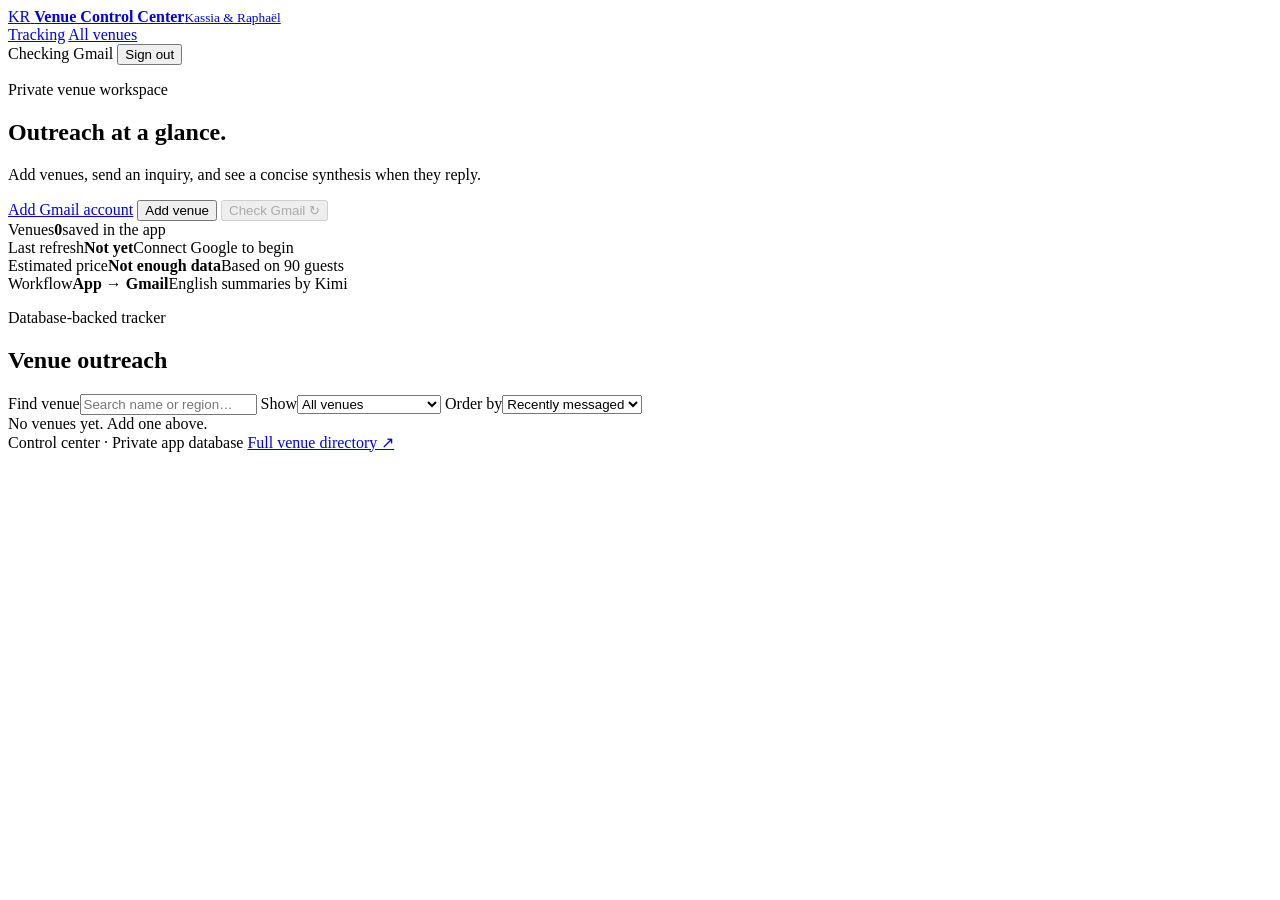
==== app/static/inbox.html @ 35886913 "Replace browser auth with secure login sessions" ====
<!doctype html>
<html lang="en">
  <head>
    <meta charset="utf-8">
    <meta name="viewport" content="width=device-width, initial-scale=1">
    <meta name="description" content="Private control center for wedding venue outreach.">
    <title>Wedding Venue Control Center</title>
    <link rel="stylesheet" href="/static/styles.css">
    <link rel="stylesheet" href="/static/inbox.css">
  </head>
  <body>
    <div class="ambient ambient-one" aria-hidden="true"></div>
    <div class="ambient ambient-two" aria-hidden="true"></div>

    <header class="site-header">
      <a class="brand" href="/" aria-label="Wedding Venue Control Center home">
        <span class="brand-mark" aria-hidden="true">KR</span>
        <span><strong>Venue Control Center</strong><small>Kassia &amp; Raphaël</small></span>
      </a>
      <nav class="site-nav" aria-label="Control center pages">
        <a class="active" href="/">Tracking</a>
        <a href="/venues">All venues</a>
      </nav>
      <span class="badge badge-muted" id="gmailBadge">
        <span class="status-dot" aria-hidden="true"></span>
        <span id="gmailStatus">Checking Gmail</span>
      </span>
      <button class="session-link" id="logoutButton" type="button">Sign out</button>
    </header>

    <main class="page-shell inbox-shell">
      <section class="inbox-hero">
        <div>
          <p class="eyebrow">Private venue workspace</p>
          <h1>Outreach at a glance.</h1>
          <p class="hero-description">Add venues, send an inquiry, and see a concise synthesis when they reply.</p>
        </div>
        <div class="inbox-actions">
          <a class="button button-secondary connect-button" id="connectButton" href="/auth/google/start">Add Gmail account</a>
          <button class="button button-secondary" id="addVenueButton" type="button">Add venue</button>
          <button class="button button-primary" id="syncButton" type="button" disabled>Check Gmail <span aria-hidden="true">↻</span></button>
        </div>
      </section>

      <section class="panel venue-form-panel" id="venueFormPanel" hidden>
        <div class="panel-heading compact">
          <div><p class="eyebrow">New venue</p><h2>Add contact details</h2></div>
        </div>
        <form id="discoverForm" class="discover-form">
          <label><span>Venue website</span><input name="url" type="url" required placeholder="https://venue.example"></label>
          <button class="button button-primary" type="submit">Find contact</button>
          <p class="form-message" id="discoverMessage" role="status"></p>
        </form>
        <div class="form-divider"><span>or enter details manually</span></div>
        <form id="venueForm" class="venue-form">
          <label><span>Venue name</span><input name="name" required autocomplete="organization"></label>
          <label><span>Region</span><input name="region" placeholder="Lago Albano, Gaeta, Rome…"></label>
          <label><span>Location</span><input name="location" autocomplete="address-level2"></label>
          <label><span>Email</span><input name="email" type="email" required autocomplete="email"></label>
          <label><span>Website</span><input name="website" type="url" placeholder="https://"></label>
          <label><span>Phone</span><input name="phone" type="tel" autocomplete="tel"></label>
          <div class="venue-form-actions">
            <button class="button button-secondary" type="submit" value="draft">Save venue</button>
            <button class="button button-primary" type="submit" value="send">Review &amp; send inquiry</button>
          </div>
          <p class="form-message" id="venueFormMessage" role="status"></p>
        </form>
      </section>

      <section class="setup-panel" id="setupPanel" hidden>
        <strong>One Google setup file is needed.</strong>
        <p>Add the downloaded OAuth client file at <code>data/google_client_secret.json</code>. Then refresh and connect Google. The app requests Gmail read/send plus Sheets access.</p>
      </section>

      <section class="summary-grid" aria-label="Response summary">
        <article class="brief-card"><span class="brief-label">Venues</span><strong id="trackedCount">0</strong><span>saved in the app</span></article>
        <article class="brief-card"><span class="brief-label">Last refresh</span><strong class="summary-text" id="lastCheck">Not yet</strong><span id="lastCheckDetail">Connect Google to begin</span></article>
        <article class="brief-card"><span class="brief-label">Estimated price</span><strong class="summary-text" id="priceEstimate">Not enough data</strong><span id="priceEstimateDetail">Based on 90 guests</span></article>
        <article class="brief-card brief-card-accent"><span class="brief-label">Workflow</span><strong class="summary-text">App → Gmail</strong><span>English summaries by Kimi</span></article>
      </section>

      <section class="panel response-panel" aria-labelledby="responsesTitle">
        <div class="panel-heading compact">
          <div><p class="eyebrow">Database-backed tracker</p><h2 id="responsesTitle">Venue outreach</h2></div>
        </div>
        <div class="tracker-filters" aria-label="Venue filters">
          <label><span>Find venue</span><input id="venueFilter" type="search" placeholder="Search name or region…"></label>
          <label><span>Show</span><select id="responseFilter"><option value="all">All venues</option><option value="responded">Has responded</option><option value="waiting">Waiting for response</option><option value="action">Needs action</option><option value="draft">Drafts</option></select></label>
          <label><span>Order by</span><select id="venueSort"><option value="activity">Recently messaged</option><option value="added">Recently added</option><option value="reply">Recent replies</option><option value="name">Venue name</option></select></label>
        </div>
        <div class="tracker-message" id="trackerMessage">No venues yet. Add one above.</div>
        <div class="response-table-wrap" id="responseTableWrap" hidden>
          <table class="response-table">
            <thead><tr><th>Venue</th><th>Region</th><th>Date added</th><th>First email sent</th><th>English response synthesis</th><th>Step</th><th></th></tr></thead>
            <tbody id="responseRows"></tbody>
          </table>
        </div>
      </section>
    </main>

    <dialog class="outreach-dialog" id="outreachDialog" aria-labelledby="outreachDialogTitle">
      <div class="outreach-dialog-heading">
        <div>
          <p class="eyebrow">Review before sending</p>
          <h2 id="outreachDialogTitle">Venue inquiry</h2>
        </div>
        <button class="dialog-close" id="closeOutreachDialog" type="button" aria-label="Close preview">×</button>
      </div>
      <div class="outreach-preview-fields">
        <label><span>To</span><input id="outreachRecipient" type="text" readonly></label>
        <label><span>Subject</span><input id="outreachSubject" type="text" readonly></label>
        <label class="outreach-message"><span>Message</span><textarea id="outreachBody" readonly></textarea></label>
      </div>
      <p class="form-message" id="outreachDialogMessage" role="status"></p>
      <div class="outreach-dialog-actions">
        <button class="button button-secondary" id="cancelOutreach" type="button">Cancel</button>
        <button class="button button-primary" id="confirmOutreach" type="button">Send inquiry</button>
      </div>
    </dialog>

    <dialog class="outreach-dialog" id="followupDialog" aria-labelledby="followupDialogTitle">
      <div class="outreach-dialog-heading">
        <div>
          <p class="eyebrow">Review before sending</p>
          <h2 id="followupDialogTitle">Reply to venue</h2>
        </div>
        <button class="dialog-close" id="closeFollowupDialog" type="button" aria-label="Close reply">×</button>
      </div>
      <div class="reply-context">
        <span>Latest response synthesis</span>
        <strong id="followupSummary"></strong>
      </div>
      <div class="outreach-preview-fields">
        <label><span>To</span><input id="followupRecipient" type="text" readonly></label>
        <label><span>Subject</span><input id="followupSubject" type="text" readonly></label>
        <label class="outreach-message"><span>Your reply</span><textarea id="followupBody"></textarea></label>
      </div>
      <p class="form-message" id="followupDialogMessage" role="status"></p>
      <div class="outreach-dialog-actions">
        <button class="button button-secondary" id="cancelFollowup" type="button">Cancel</button>
        <button class="button button-primary" id="confirmFollowup" type="button">Send reply</button>
      </div>
    </dialog>

    <footer class="site-footer">
      <span>Control center · Private app database</span>
      <a href="/venues">Full venue directory ↗</a>
    </footer>
    <script src="/static/inbox.js?v=20260901-1" defer></script>
  </body>
</html>
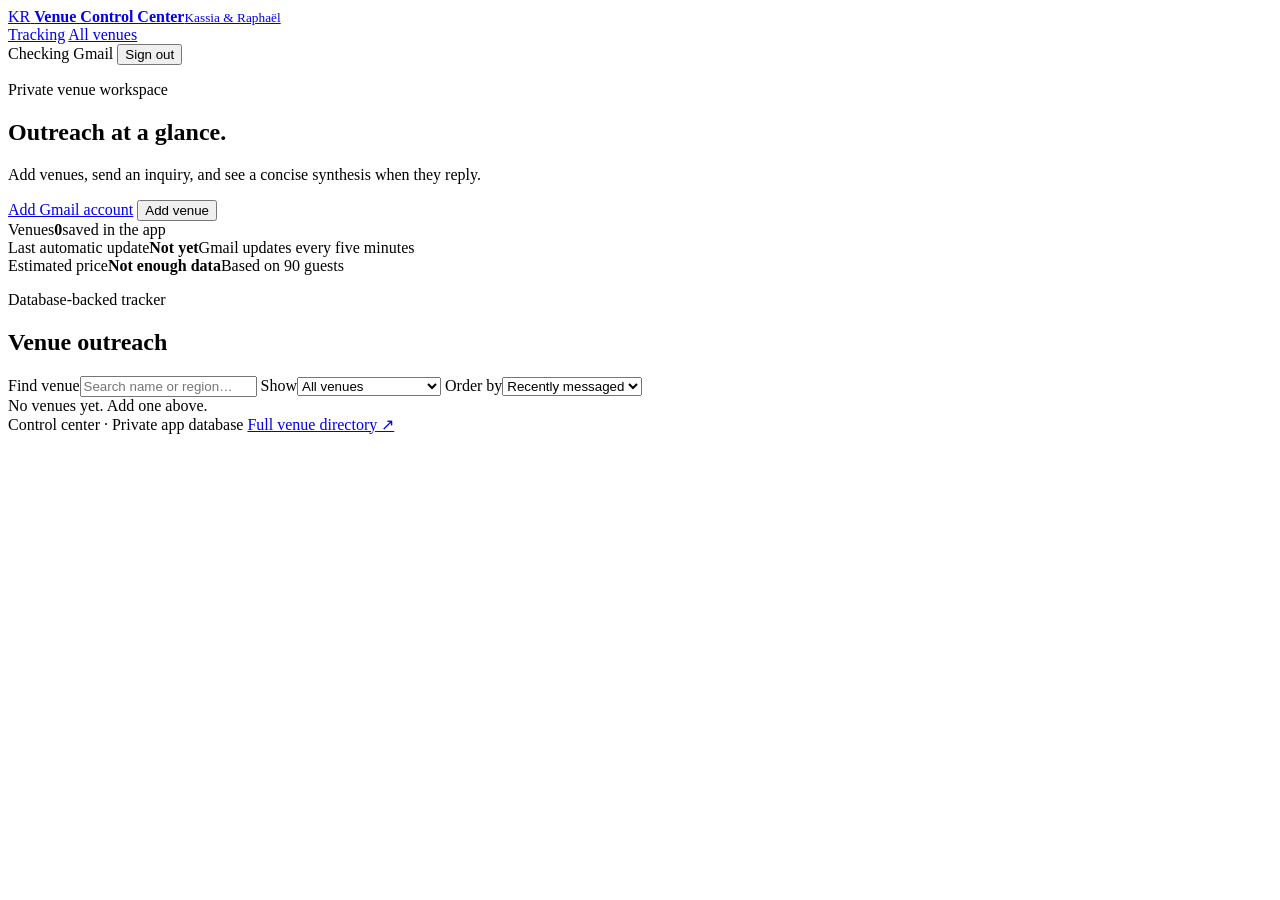
==== commit 6c8334c9: "Automate Gmail updates and restore reply synthesis" ====
--- a/app/static/inbox.html
+++ b/app/static/inbox.html
@@ -38,7 +38,6 @@
         <div class="inbox-actions">
           <a class="button button-secondary connect-button" id="connectButton" href="/auth/google/start">Add Gmail account</a>
           <button class="button button-secondary" id="addVenueButton" type="button">Add venue</button>
-          <button class="button button-primary" id="syncButton" type="button" disabled>Check Gmail <span aria-hidden="true">↻</span></button>
         </div>
       </section>
 
@@ -74,9 +73,8 @@
 
       <section class="summary-grid" aria-label="Response summary">
         <article class="brief-card"><span class="brief-label">Venues</span><strong id="trackedCount">0</strong><span>saved in the app</span></article>
-        <article class="brief-card"><span class="brief-label">Last refresh</span><strong class="summary-text" id="lastCheck">Not yet</strong><span id="lastCheckDetail">Connect Google to begin</span></article>
+        <article class="brief-card"><span class="brief-label">Last automatic update</span><strong class="summary-text" id="lastCheck">Not yet</strong><span id="lastCheckDetail">Gmail updates every five minutes</span></article>
         <article class="brief-card"><span class="brief-label">Estimated price</span><strong class="summary-text" id="priceEstimate">Not enough data</strong><span id="priceEstimateDetail">Based on 90 guests</span></article>
-        <article class="brief-card brief-card-accent"><span class="brief-label">Workflow</span><strong class="summary-text">App → Gmail</strong><span>English summaries by Kimi</span></article>
       </section>
 
       <section class="panel response-panel" aria-labelledby="responsesTitle">
@@ -146,6 +144,6 @@
       <span>Control center · Private app database</span>
       <a href="/venues">Full venue directory ↗</a>
     </footer>
-    <script src="/static/inbox.js?v=20260901-1" defer></script>
+    <script src="/static/inbox.js?v=20260901-3" defer></script>
   </body>
 </html>
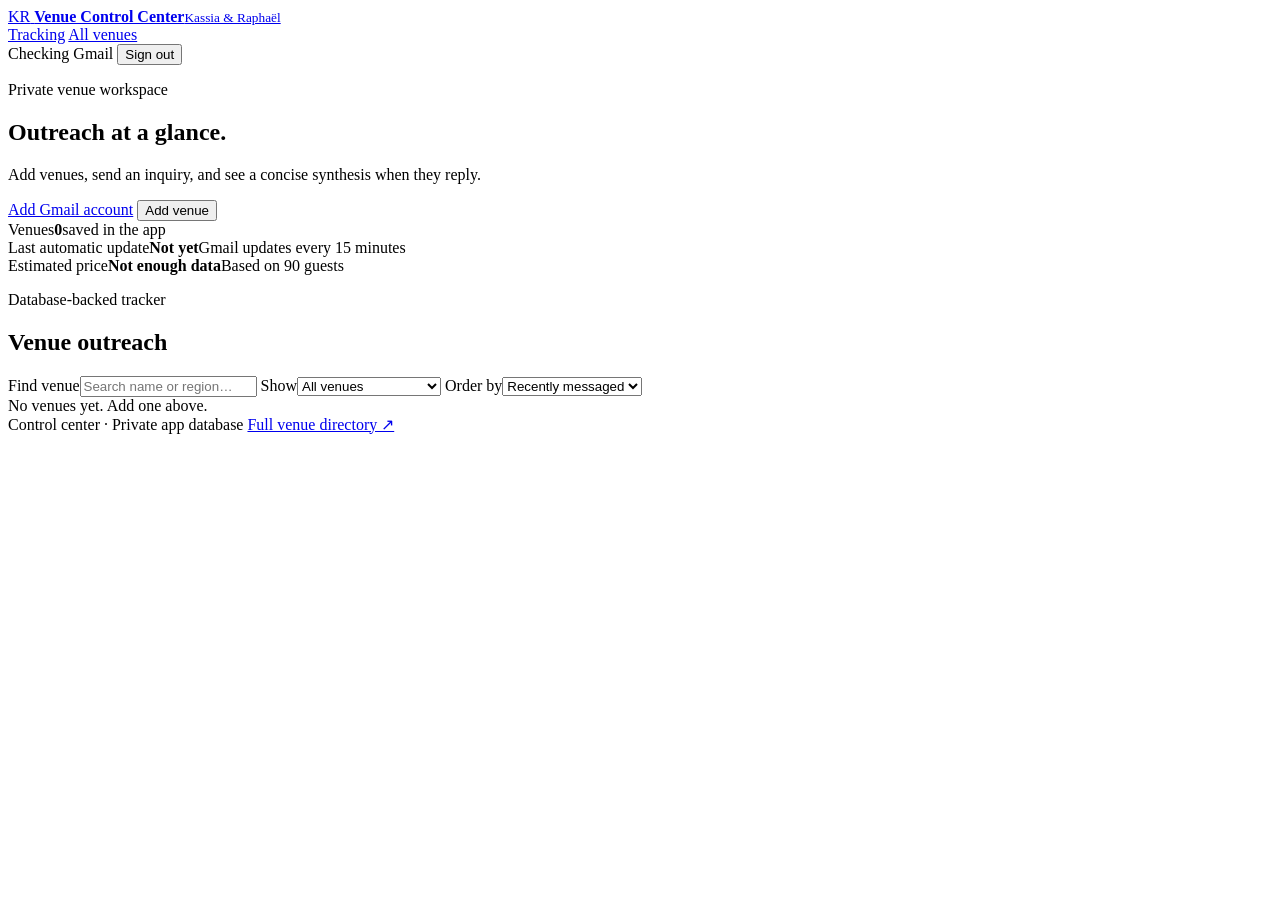
==== commit 759f050a: "Use supported automatic Gmail schedule" ====
--- a/app/static/inbox.html
+++ b/app/static/inbox.html
@@ -73,7 +73,7 @@
 
       <section class="summary-grid" aria-label="Response summary">
         <article class="brief-card"><span class="brief-label">Venues</span><strong id="trackedCount">0</strong><span>saved in the app</span></article>
-        <article class="brief-card"><span class="brief-label">Last automatic update</span><strong class="summary-text" id="lastCheck">Not yet</strong><span id="lastCheckDetail">Gmail updates every five minutes</span></article>
+        <article class="brief-card"><span class="brief-label">Last automatic update</span><strong class="summary-text" id="lastCheck">Not yet</strong><span id="lastCheckDetail">Gmail updates every 15 minutes</span></article>
         <article class="brief-card"><span class="brief-label">Estimated price</span><strong class="summary-text" id="priceEstimate">Not enough data</strong><span id="priceEstimateDetail">Based on 90 guests</span></article>
       </section>
 
